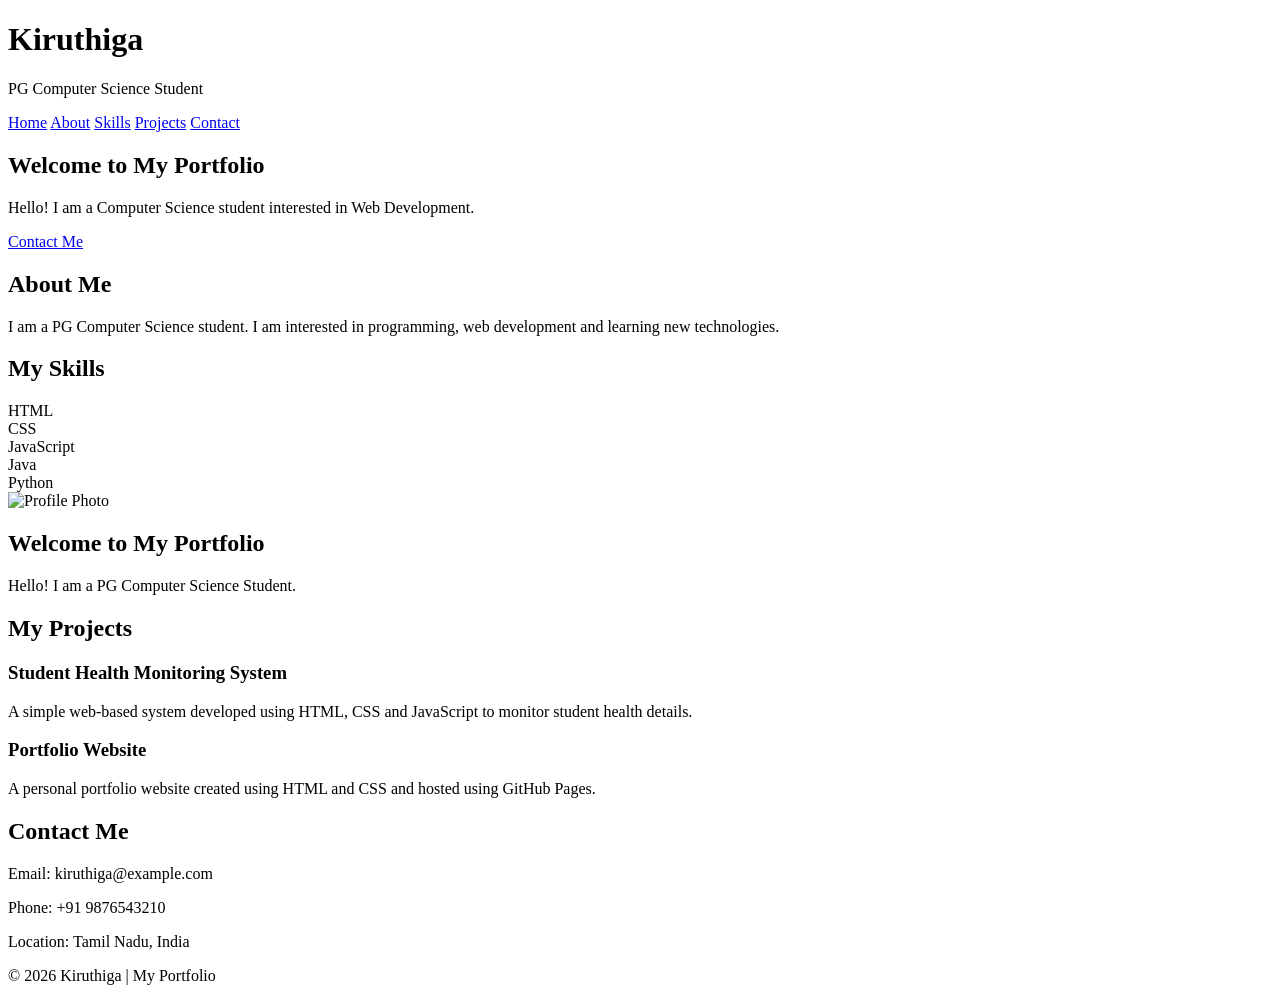
==== index.html @ 28466d92 "Create index.html" ====
<!DOCTYPE html>
<html lang="en">
<head>
    <meta charset="UTF-8">
    <meta name="viewport" content="width=device-width, initial-scale=1.0">
    <title>My Portfolio</title>
    <link rel="stylesheet" href="style.css">
</head>

<body>

    <header>
        <h1>Kiruthiga</h1>
        <p>PG Computer Science Student</p>
    </header>

    <nav>
        <a href="#home">Home</a>
        <a href="#about">About</a>
        <a href="#skills">Skills</a>
        <a href="#projects">Projects</a>
        <a href="#contact">Contact</a>
    </nav>

    <section id="home" class="hero">
        <h2>Welcome to My Portfolio</h2>
        <p>Hello! I am a Computer Science student interested in Web Development.</p>
        <a href="#contact" class="button">Contact Me</a>
    </section>

    <section id="about">
        <h2>About Me</h2>
        <p>
            I am a PG Computer Science student.
            I am interested in programming, web development
            and learning new technologies.
        </p>
    </section>

    <section id="skills">
        <h2>My Skills</h2>

        <div class="skills">
            <div>HTML</div>
            <div>CSS</div>
            <div>JavaScript</div>
            <div>Java</div>
            <div>Python</div>
        </div>
      <section id="home" class="hero">
    <img src="images/profile.jpg" alt="Profile Photo" class="profile">

    <h2>Welcome to My Portfolio</h2>
    <p>Hello! I am a PG Computer Science Student.</p>
</section>
    </section>

    <section id="projects">
        <h2>My Projects</h2>

        <div class="project">
            <h3>Student Health Monitoring System</h3>
            <p>
                A simple web-based system developed using HTML,
                CSS and JavaScript to monitor student health details.
            </p>
        </div>

        <div class="project">
            <h3>Portfolio Website</h3>
            <p>
                A personal portfolio website created using
                HTML and CSS and hosted using GitHub Pages.
            </p>
        </div>
    </section>

    <section id="contact">
        <h2>Contact Me</h2>

        <p>Email: kiruthiga@example.com</p>
        <p>Phone: +91 9876543210</p>
        <p>Location: Tamil Nadu, India</p>
    </section>

    <footer>
        <p>© 2026 Kiruthiga | My Portfolio</p>
    </footer>

</body>
</html>
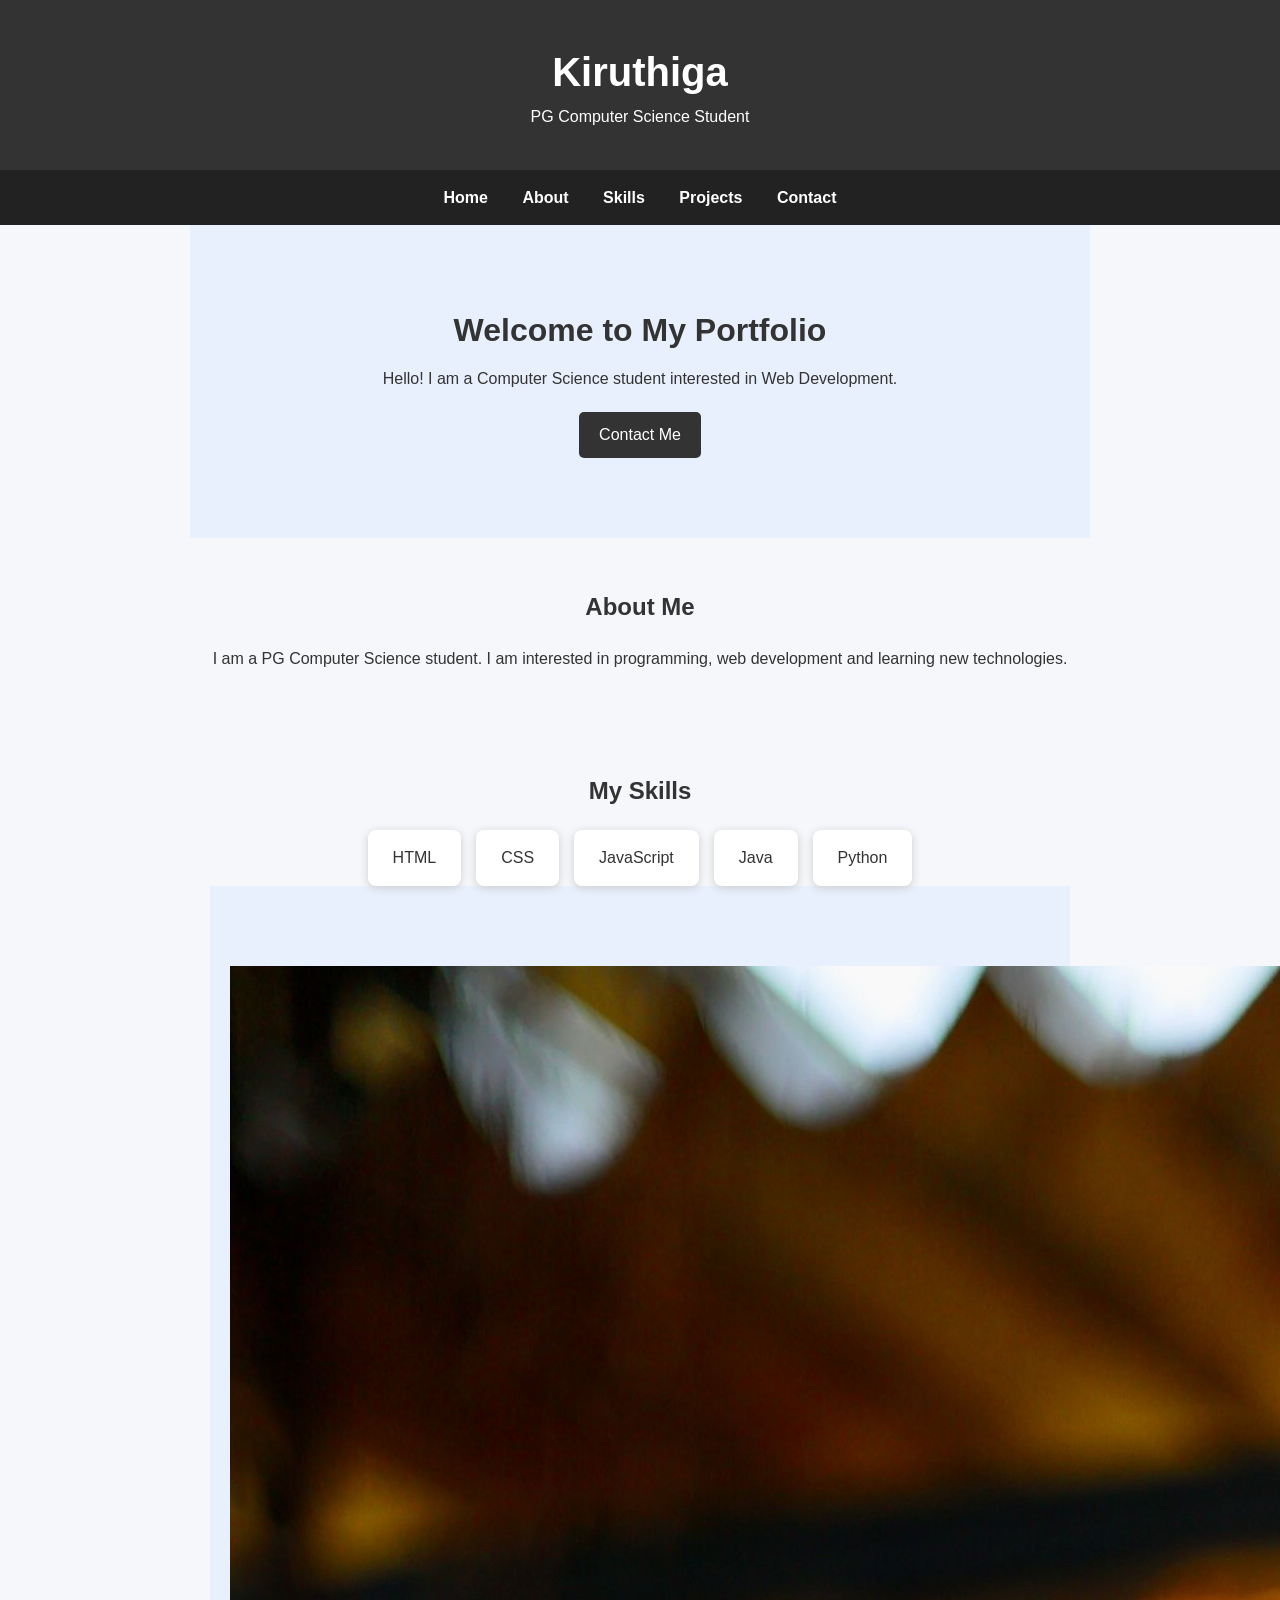
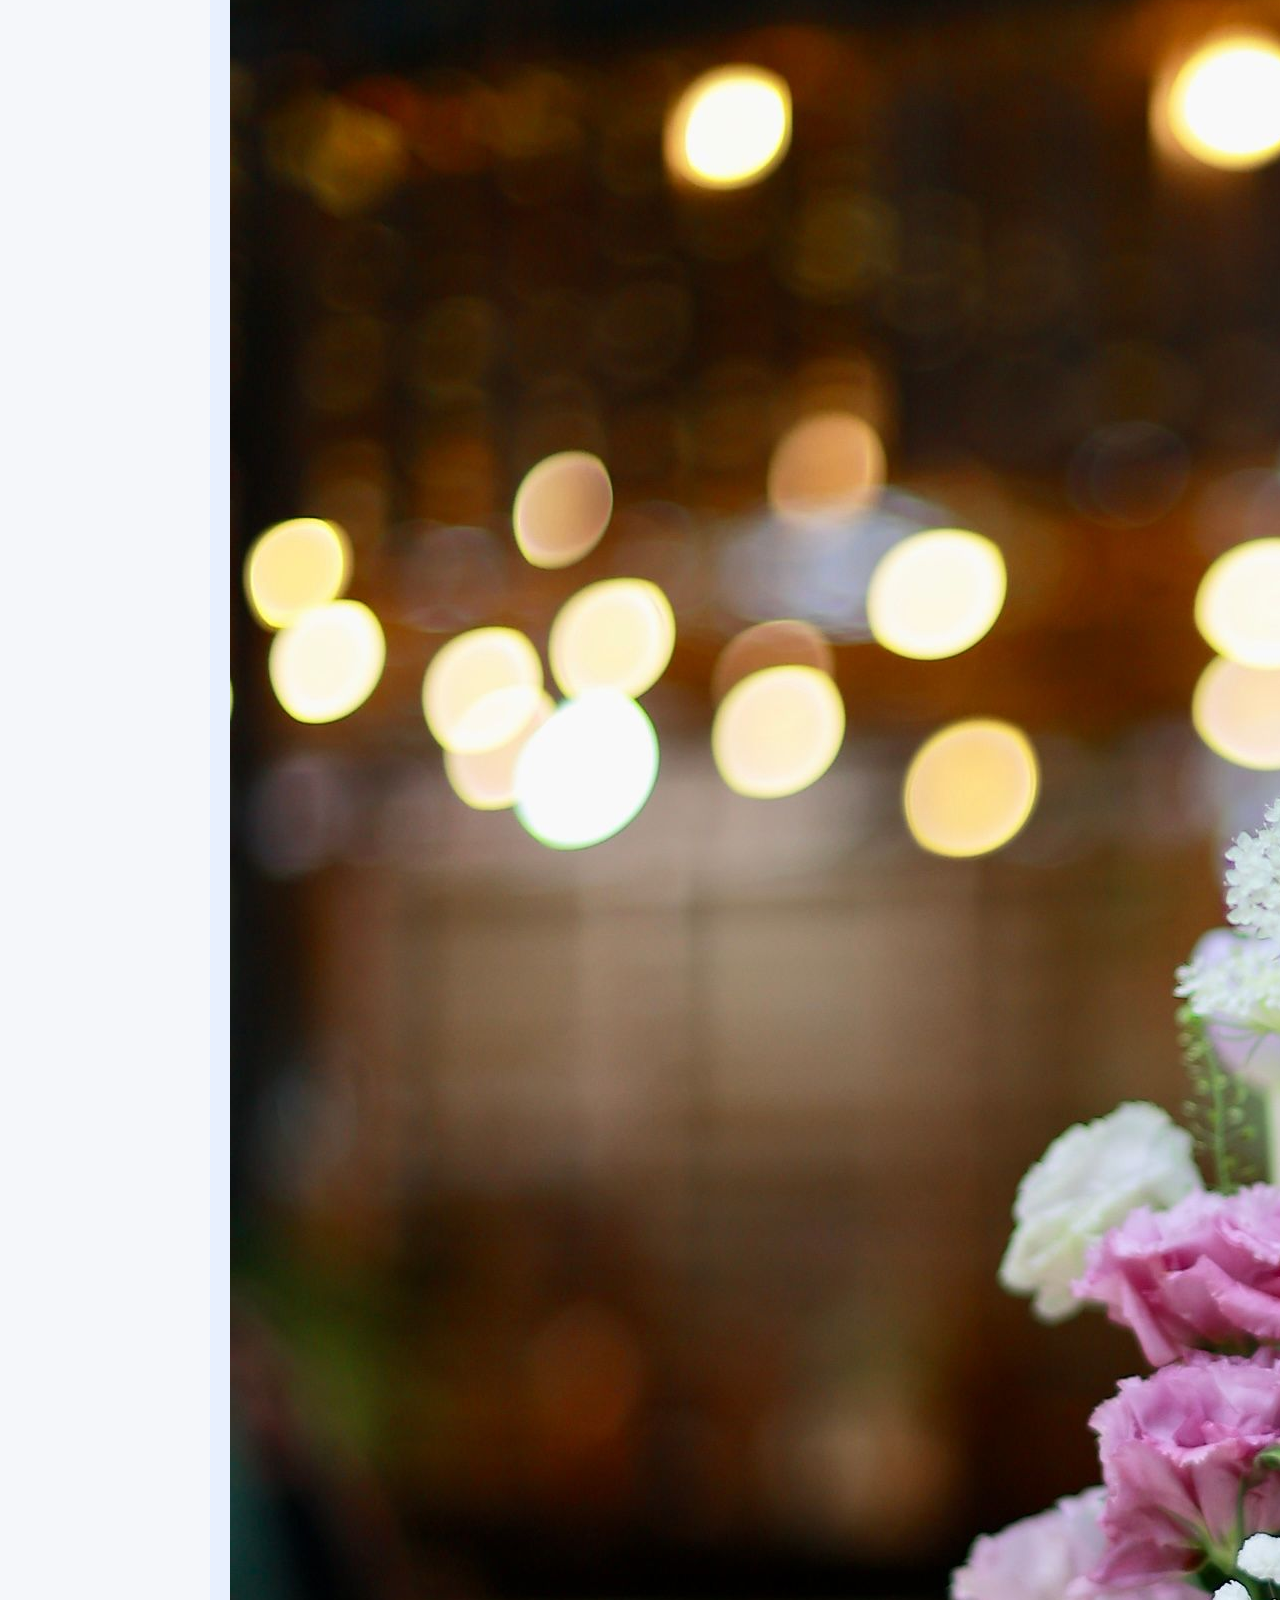
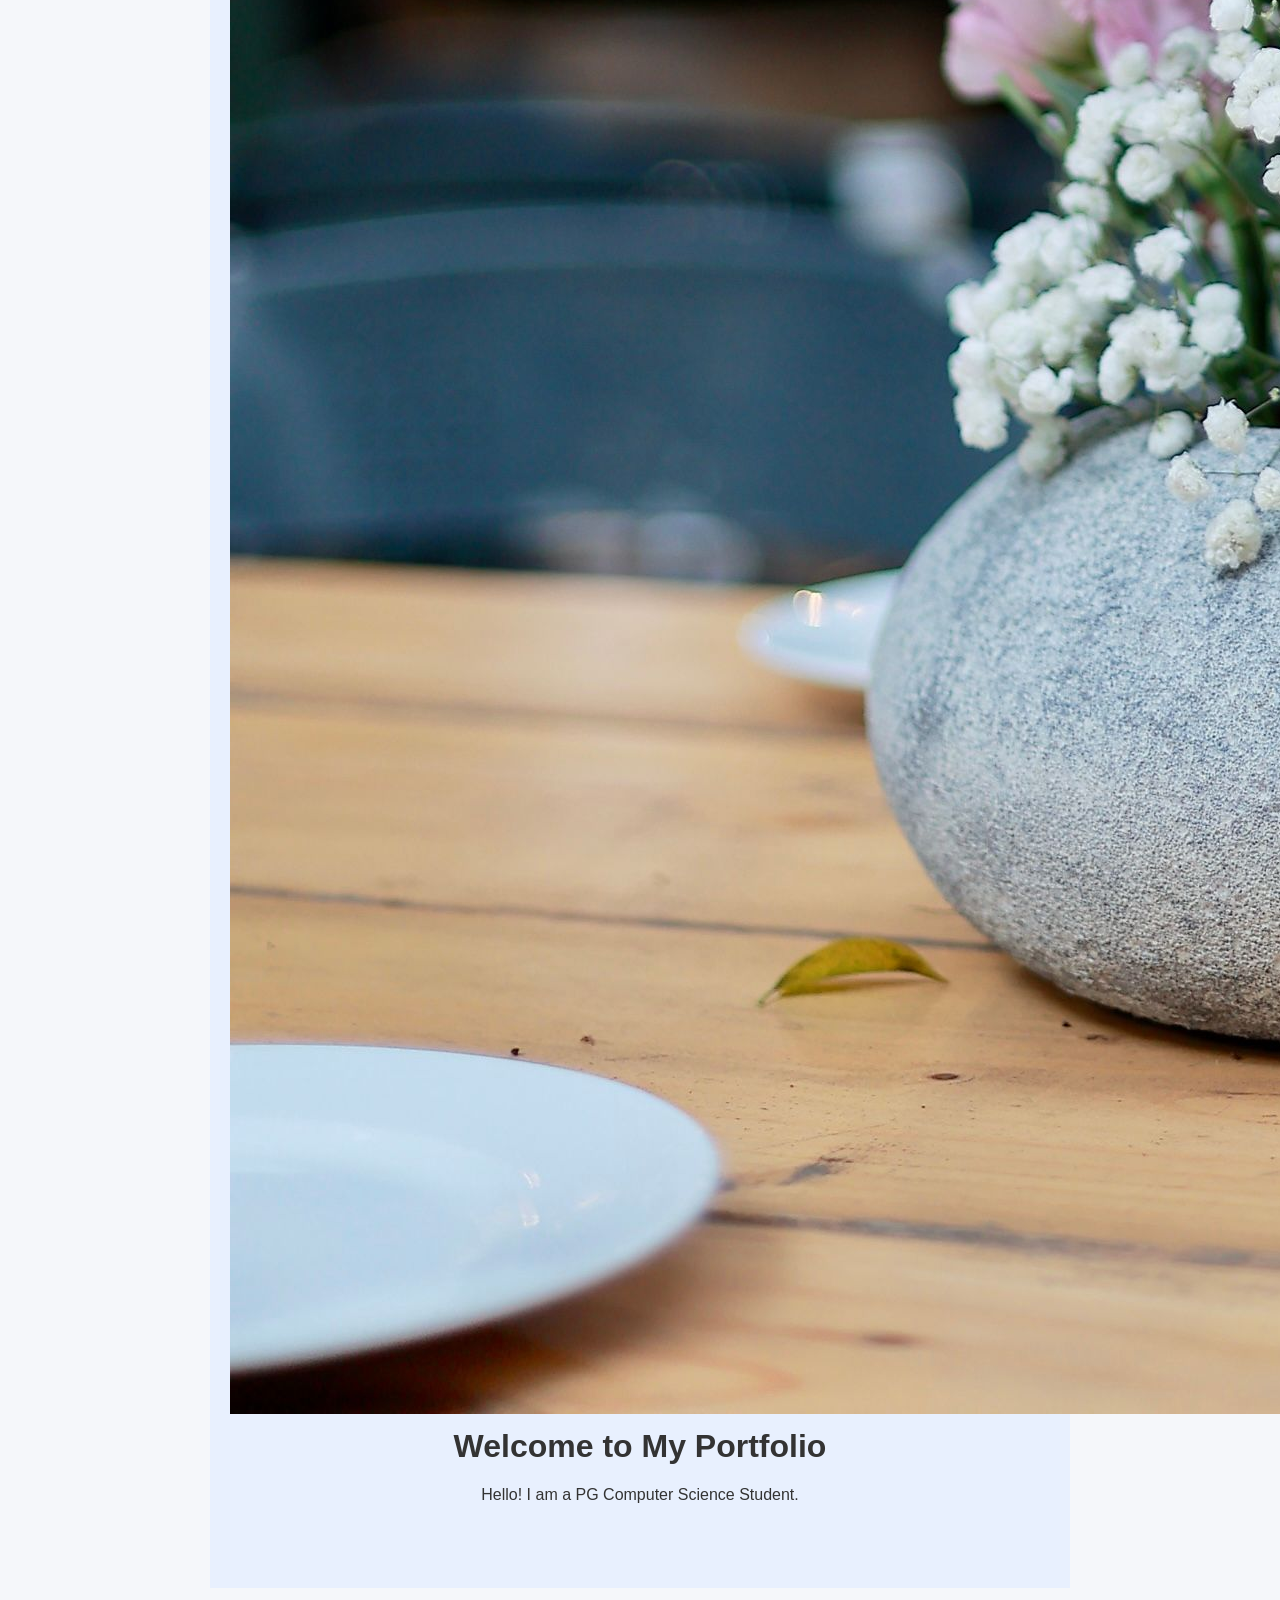
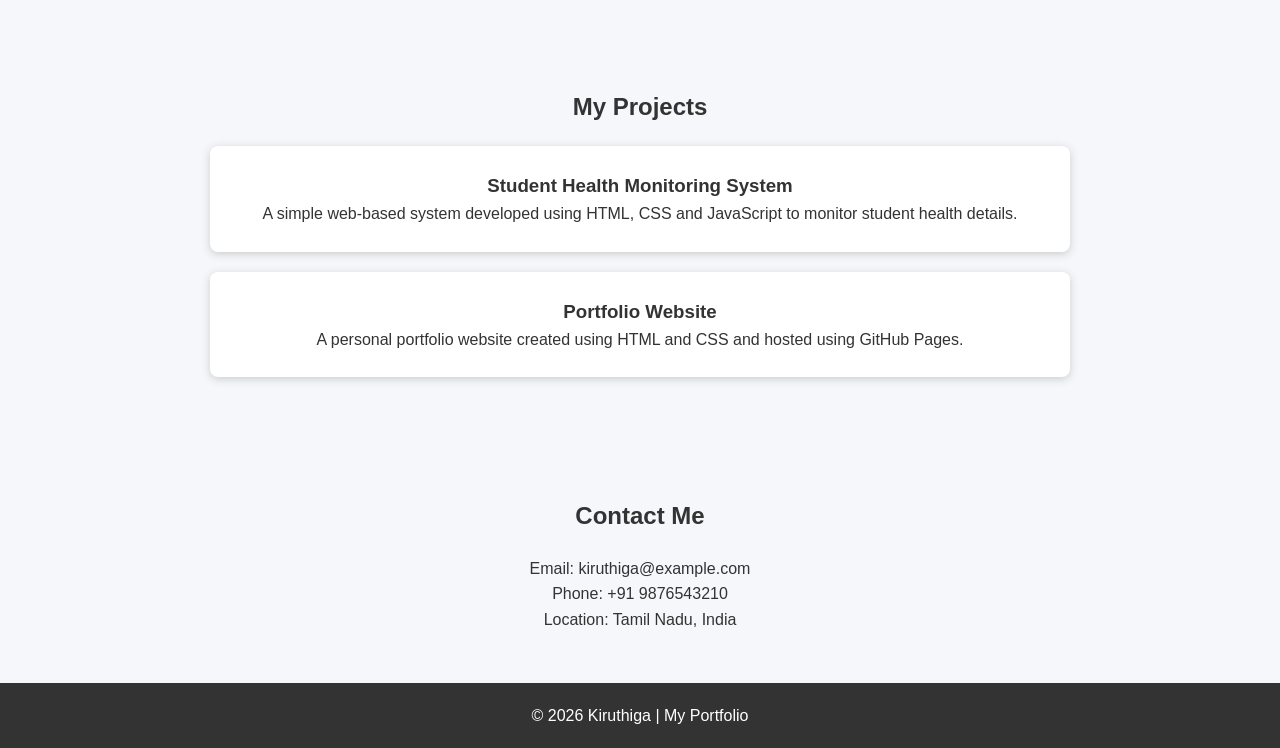
==== commit 3f8103bd: "Update index.html" ====
--- a/index.html
+++ b/index.html
@@ -48,7 +48,7 @@
             <div>Python</div>
         </div>
       <section id="home" class="hero">
-    <img src="images/profile.jpg" alt="Profile Photo" class="profile">
+    <img src="image/flower.jpg" alt="Profile Photo" class="profile">
 
     <h2>Welcome to My Portfolio</h2>
     <p>Hello! I am a PG Computer Science Student.</p>
--- a/style.css
+++ b/style.css
@@ -0,0 +1,108 @@
+* {
+    margin: 0;
+    padding: 0;
+    box-sizing: border-box;
+}
+
+body {
+    font-family: Arial, sans-serif;
+    background: #f5f7fa;
+    color: #333;
+    line-height: 1.6;
+}
+
+header {
+    background: #333;
+    color: white;
+    text-align: center;
+    padding: 40px 20px;
+}
+
+header h1 {
+    font-size: 40px;
+}
+
+nav {
+    background: #222;
+    text-align: center;
+    padding: 15px;
+}
+
+nav a {
+    color: white;
+    text-decoration: none;
+    margin: 0 15px;
+    font-weight: bold;
+}
+
+nav a:hover {
+    text-decoration: underline;
+}
+
+.hero {
+    text-align: center;
+    padding: 80px 20px;
+    background: #e8f0fe;
+}
+
+.hero h2 {
+    font-size: 32px;
+    margin-bottom: 10px;
+}
+
+.button {
+    display: inline-block;
+    margin-top: 20px;
+    padding: 10px 20px;
+    background: #333;
+    color: white;
+    text-decoration: none;
+    border-radius: 5px;
+}
+
+section {
+    max-width: 900px;
+    margin: auto;
+    padding: 50px 20px;
+    text-align: center;
+}
+
+section h2 {
+    margin-bottom: 20px;
+}
+
+.skills {
+    display: flex;
+    justify-content: center;
+    gap: 15px;
+    flex-wrap: wrap;
+}
+
+.skills div {
+    background: white;
+    padding: 15px 25px;
+    border-radius: 8px;
+    box-shadow: 0 2px 8px #ccc;
+}
+
+.project {
+    background: white;
+    margin: 20px 0;
+    padding: 25px;
+    border-radius: 8px;
+    box-shadow: 0 2px 8px #ccc;
+}
+
+footer {
+    background: #333;
+    color: white;
+    text-align: center;
+    padding: 20px;
+}
+.flower{
+    width:150px;
+    height:150px;
+    border-radius:50%;
+    border:4px solid white;
+    margin-bottom:20px;
+}
